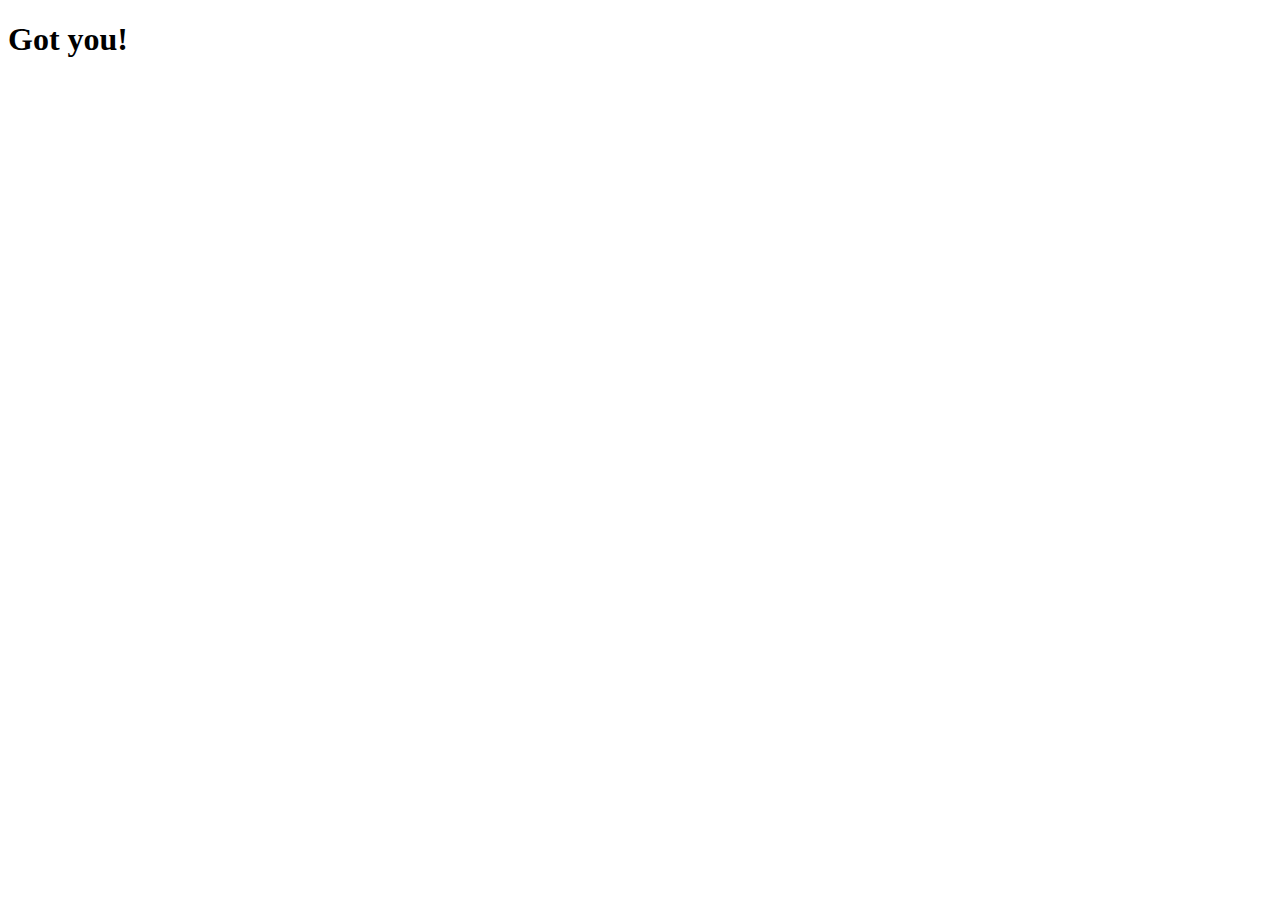
==== 02-start/start.html @ 8c8dc6d7 "basic4" ====
<!DOCTYPE html>
<html lang="en">
  <head>
    <meta charset="UTF-8" />
    <meta http-equiv="X-UA-Compatible" content="IE=edge" />
    <meta name="viewport" content="width=device-width, initial-scale=1.0" />
    <title>Let's Javascript</title>
  </head>
  <body>
    <h1 id="title">Grab me!</h1>
    <script src="01-browser.js"></script>
  </body>
</html>
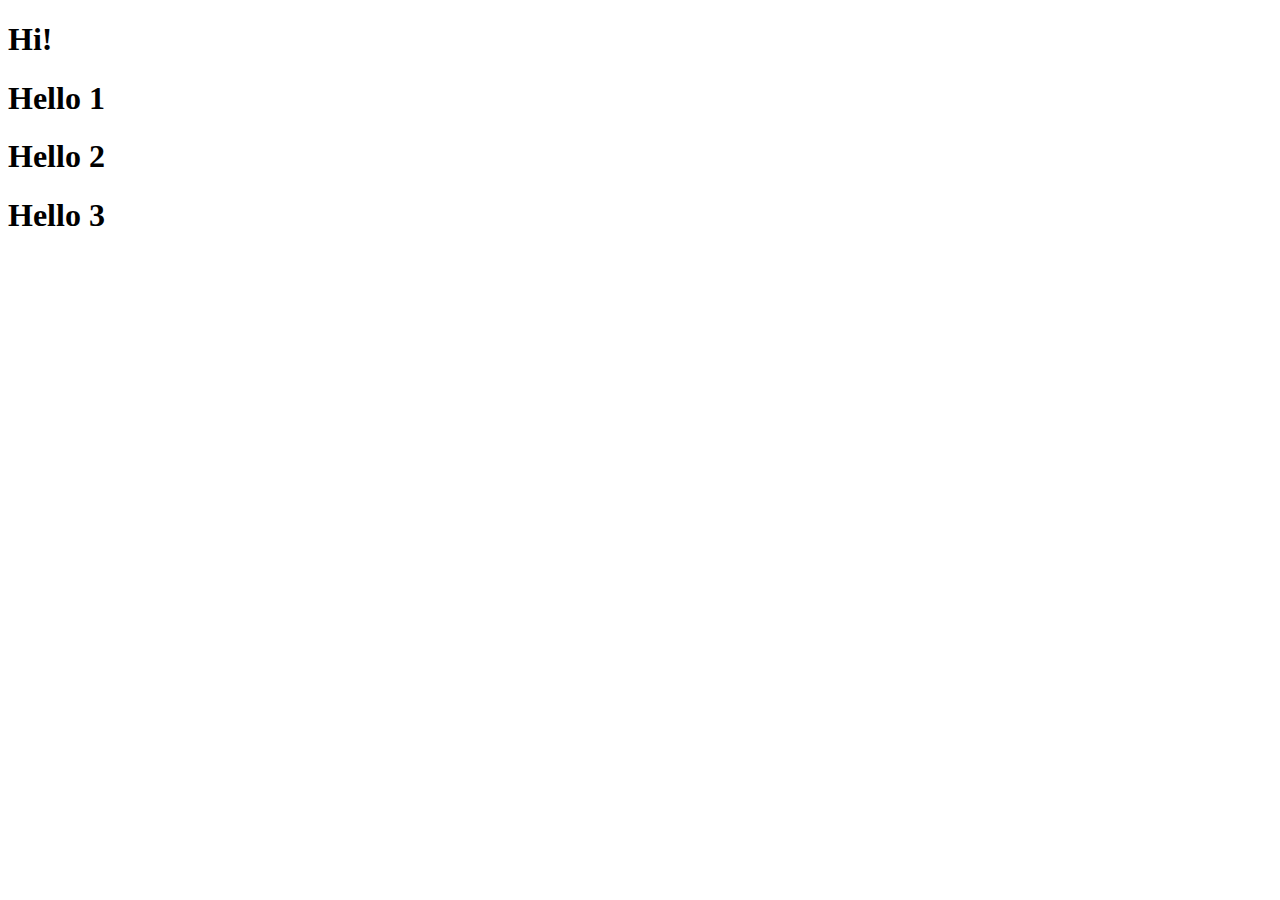
==== commit a81af447: "basic4" ====
--- a/02-start/start.html
+++ b/02-start/start.html
@@ -7,7 +7,18 @@
     <title>Let's Javascript</title>
   </head>
   <body>
-    <h1 id="title">Grab me!</h1>
+    <div class="hi">
+      <h1>Hi!</h1>
+    </div>
+    <div class="hello">
+      <h1>Hello 1</h1>
+    </div>
+    <div class="hello">
+      <h1>Hello 2</h1>
+    </div>
+    <div class="hello">
+      <h1>Hello 3</h1>
+    </div>
     <script src="01-browser.js"></script>
   </body>
 </html>
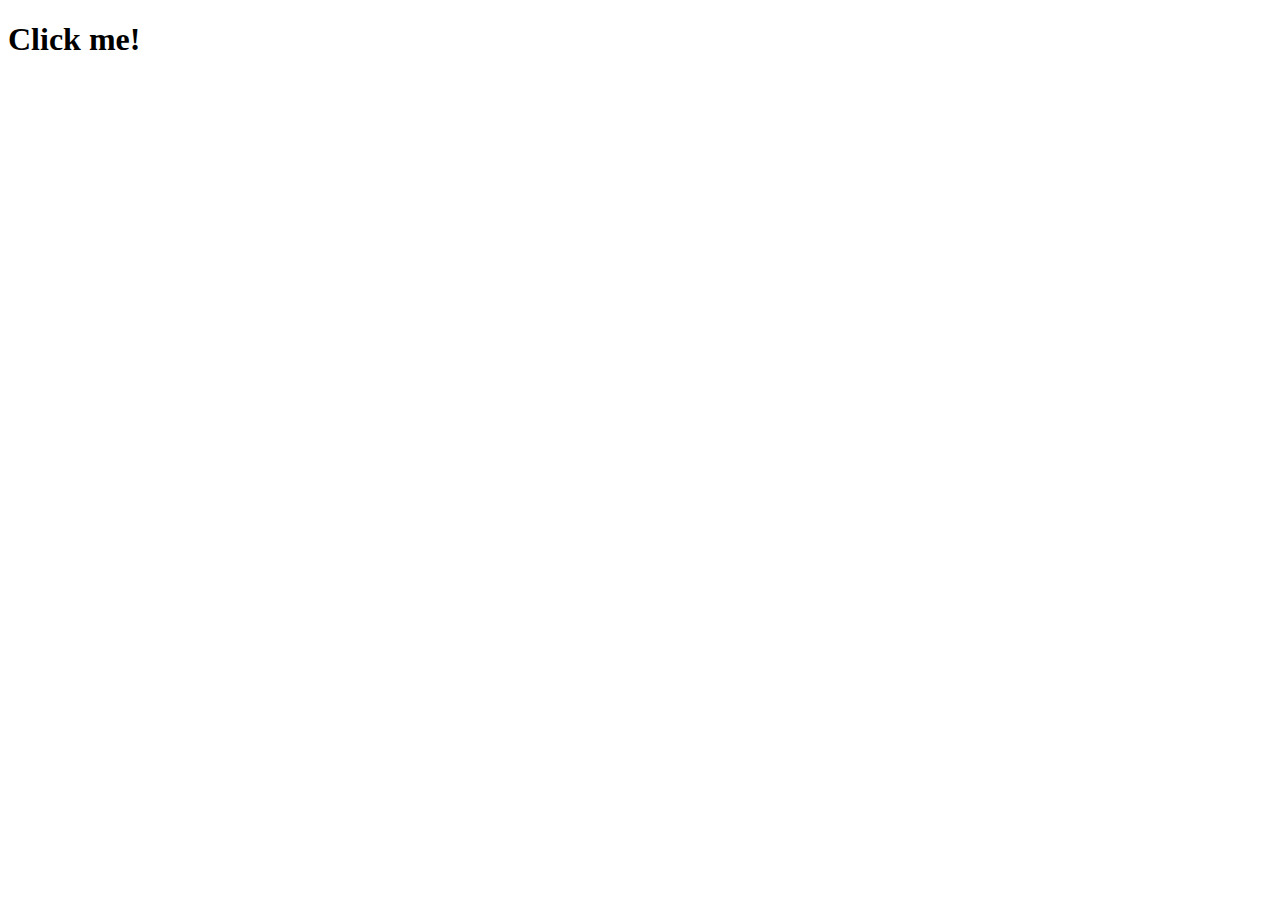
==== commit c6bb7a4f: "basic5" ====
--- a/02-start/start.html
+++ b/02-start/start.html
@@ -7,18 +7,13 @@
     <title>Let's Javascript</title>
   </head>
   <body>
+    <h1 class="title">Click me!</h1>
+    <!-- 
     <div class="hi">
-      <h1>Hi!</h1>
+      <h1 class="hello">Hello</h1>
     </div>
-    <div class="hello">
-      <h1>Hello 1</h1>
-    </div>
-    <div class="hello">
-      <h1>Hello 2</h1>
-    </div>
-    <div class="hello">
-      <h1>Hello 3</h1>
-    </div>
-    <script src="01-browser.js"></script>
+    <script src="01-browser.js"></script> 
+    -->
+    <script src="02-event.js"></script>
   </body>
 </html>
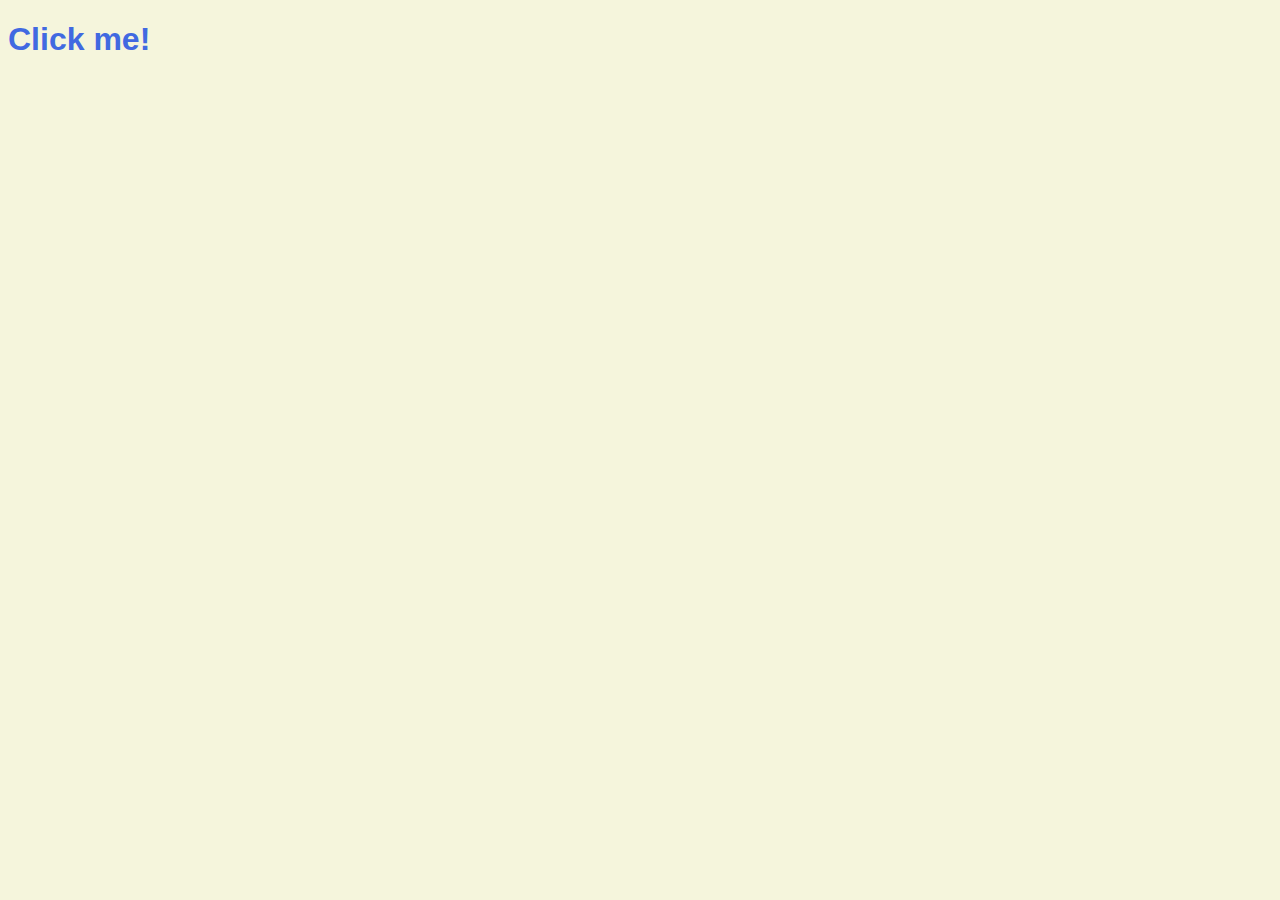
==== commit 21260988: "js-css" ====
--- a/02-start/start.html
+++ b/02-start/start.html
@@ -5,15 +5,20 @@
     <meta http-equiv="X-UA-Compatible" content="IE=edge" />
     <meta name="viewport" content="width=device-width, initial-scale=1.0" />
     <title>Let's Javascript</title>
+    <link rel="stylesheet" href="/01-index/style.css" />
   </head>
   <body>
-    <h1 class="title">Click me!</h1>
+    <div class="hello">
+      <h1 class="sexy-font">Click me!</h1>
+    </div>
     <!-- 
     <div class="hi">
       <h1 class="hello">Hello</h1>
     </div>
-    <script src="01-browser.js"></script> 
+    <script src="01-browser.js"></script>
+    <script src="02-event.js"></script>
+    <script src="03-cssinjs.js"></script>
     -->
-    <script src="02-event.js"></script>
+    <script src="04-cssinjs2.js"></script>
   </body>
 </html>
--- a/01-index/style.css
+++ b/01-index/style.css
@@ -0,0 +1,15 @@
+body {
+  background-color: beige;
+}
+h1 {
+  color: royalblue;
+  transition: color 0.5s ease-in-out;
+}
+.clicked {
+  color: tomato;
+  transition: color 0.5s ease-in-out;
+}
+.sexy-font {
+  font-family: "Lucida Sans", "Lucida Sans Regular", "Lucida Grande",
+    "Lucida Sans Unicode", Geneva, Verdana, sans-serif;
+}
